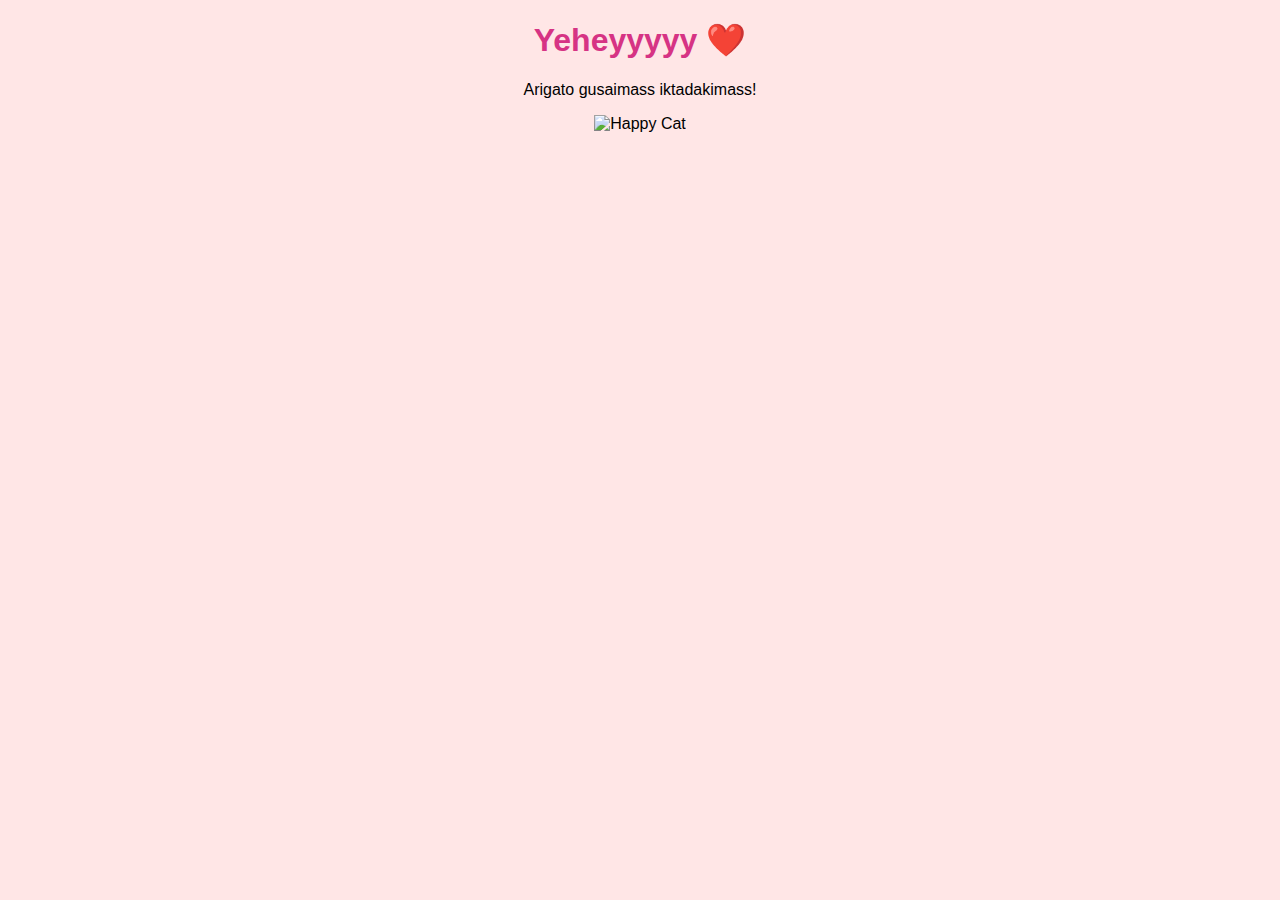
==== yes_page.html @ ec54535e "Add files via upload" ====
<!DOCTYPE html>
<html lang="en">
<head>
    <meta charset="UTF-8">
    <meta name="viewport" content="width=device-width, initial-scale=1.0">
    <title>Yay! 🎉</title>
    <style>
        body {
            text-align: center;
            font-family: Arial, sans-serif;
            background-color: #ffe6e6;
        }
        h1 {
            color: #d63384;
        }
        .cat-image {
            width: 200px;
        }
    </style>
</head>
<body>
    <h1>Yeheyyyyy ❤️</h1>
    <p>Arigato gusaimass iktadakimass!</p>
    <img src="images/happy-cat.gif" alt="Happy Cat" class="cat-image">
</body>
</html>
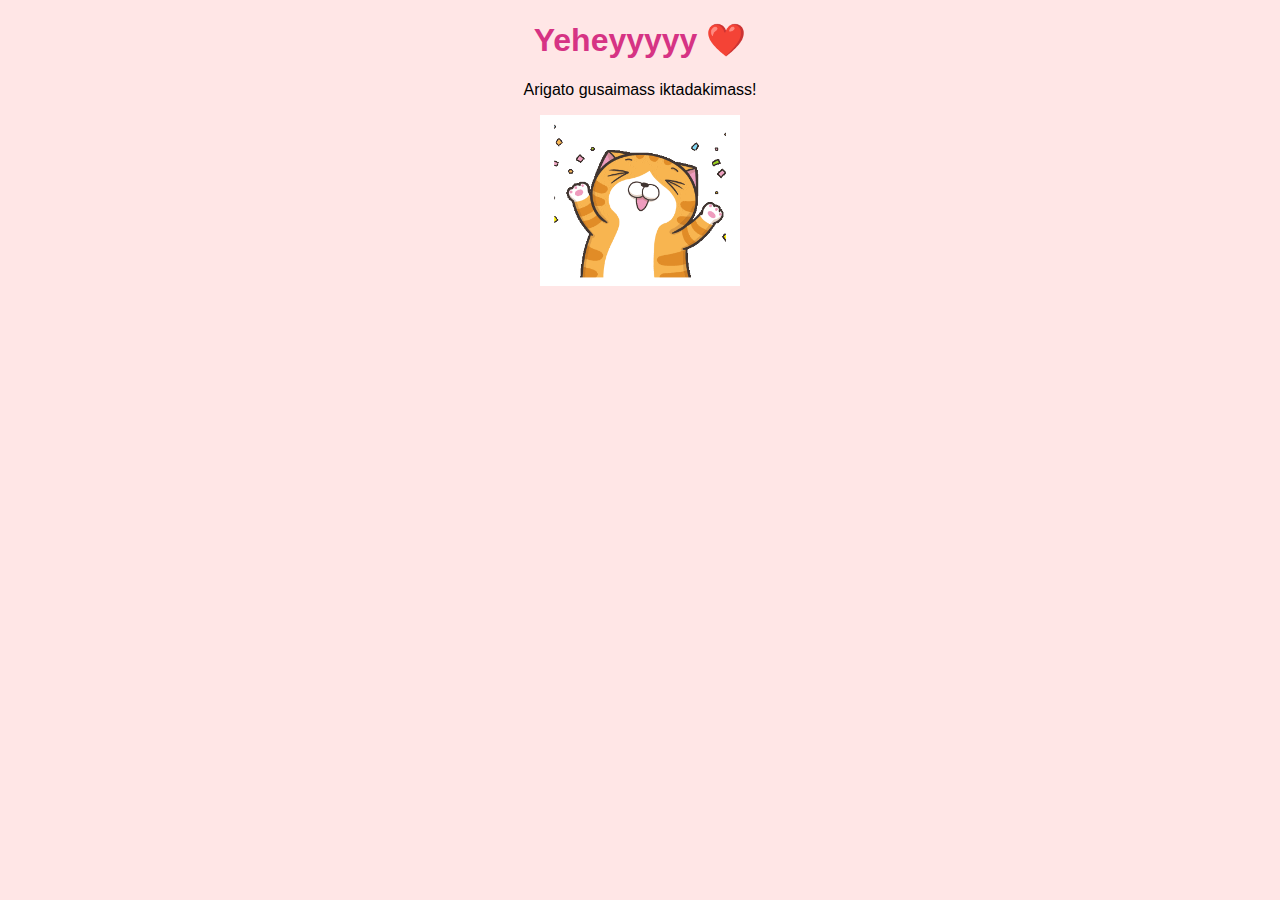
==== commit c3c59d60: "yes_page.html" ====
--- a/yes_page.html
+++ b/yes_page.html
@@ -21,6 +21,6 @@
 <body>
     <h1>Yeheyyyyy ❤️</h1>
     <p>Arigato gusaimass iktadakimass!</p>
-    <img src="images/happy-cat.gif" alt="Happy Cat" class="cat-image">
+    <img src="happy-cat.gif" alt="Happy Cat" class="cat-image">
 </body>
-</html>+</html>
